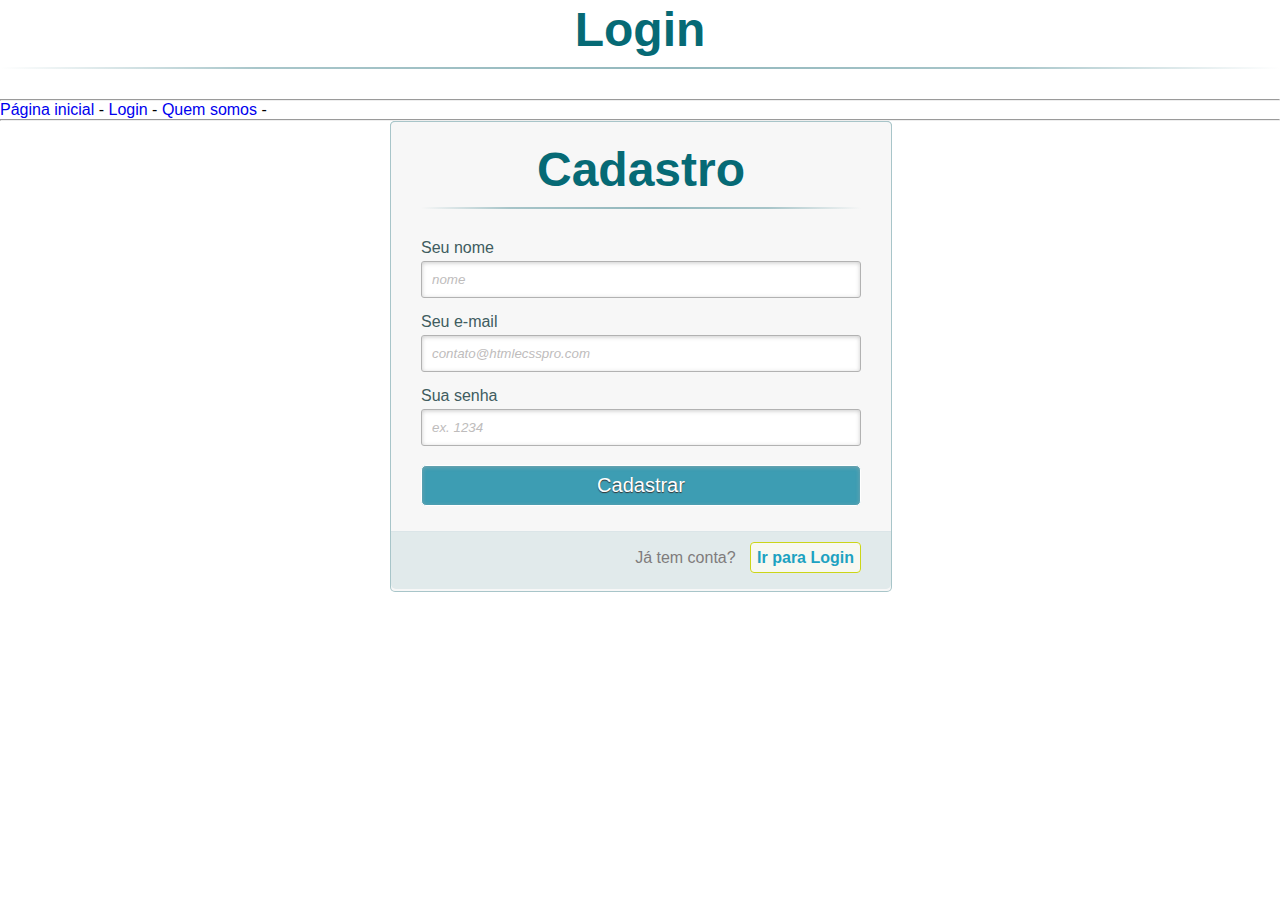
==== login.html @ 058809ce "Add files via upload" ====
<!DOCTYPE html>
<html lang="en">
<head>
    <meta charset="UTF-8">
    <meta http-equiv="X-UA-Compatible" content="IE=edge">
    <meta name="viewport" content="width=device-width, initial-scale=1.0">
    <title>Login</title>
    <link rel="stylesheet" href="login.css">
</head>
<body>
    <h1>Login</h1>
    <hr>
    <a href="index.html">Página inicial</a>
    -
    <a href="login.html">Login</a>
    -
    <a href="quem.html">Quem somos</a>
    -
    <hr>
    <div class="container" >
        <a class="links" id="paracadastro"></a>
        <a class="links" id="paralogin"></a>
         
        <div class="content">      
          <!--FORMULÁRIO DE LOGIN-->
          <div id="login">
            <form method="post" action=""> 
              <h1>Login</h1> 
              <p> 
                <label for="nome_login">Seu nome</label>
                <input id="nome_login" name="nome_login" required="required" type="text" placeholder="ex. contato@htmlecsspro.com"/>
              </p>
               
              <p> 
                <label for="email_login">Seu e-mail</label>
                <input id="email_login" name="email_login" required="required" type="password" placeholder="ex. senha" /> 
              </p>
               
              <p> 
                <input type="checkbox" name="manterlogado" id="manterlogado" value="" /> 
                <label for="manterlogado">Manter-me logado</label>
              </p>
               
              <p> 
                <input type="submit" value="Logar" /> 
              </p>
               
              <p class="link">
                Ainda não tem conta?
                <a href="#paracadastro">Cadastre-se</a>
              </p>
            </form>
          </div>
     
          <!--FORMULÁRIO DE CADASTRO-->
          <div id="cadastro">
            <form method="post" action=""> 
              <h1>Cadastro</h1> 
               
              <p> 
                <label for="nome_cad">Seu nome</label>
                <input id="nome_cad" name="nome_cad" required="required" type="text" placeholder="nome" />
              </p>
               
              <p> 
                <label for="email_cad">Seu e-mail</label>
                <input id="email_cad" name="email_cad" required="required" type="email" placeholder="contato@htmlecsspro.com"/> 
              </p>
               
              <p> 
                <label for="senha_cad">Sua senha</label>
                <input id="senha_cad" name="senha_cad" required="required" type="password" placeholder="ex. 1234"/>
              </p>
               
              <p> 
                <input type="submit" value="Cadastrar"/> 
              </p>
               
              <p class="link">  
                Já tem conta?
                <a href="#paralogin"> Ir para Login </a>
              </p>
            </form>
          </div>
        </div>
      </div>  
</body>
</html>
---- login.css ----
/* CSS reset */
*, *:before, *:after { 
    margin:0;
    padding:0;
    font-family: Arial,sans-serif;
  }
   
  /* remove a linha dos links */
  a{
    text-decoration: none;
  }
   
  /* esconde as ancoras da tela */
  a.links{
    display: none;
  }

  .content{
    width: 500px;
    min-height: 560px;    
    margin: 0px auto;
    position: relative;   
  }

  h1{
    font-size: 48px;
    color: #066a75;
    padding: 2px 0 10px 0;
    font-family: Arial,sans-serif;
    font-weight: bold;
    text-align: center;
    padding-bottom: 30px;
  }

  h1:after{
    content: ' ';
    display: block;
    width: 100%;
    height: 2px;
    margin-top: 10px;
    background: -webkit-linear-gradient(left, rgba(147,184,189,0) 0%,rgba(147,184,189,0.8) 20%,rgba(147,184,189,1) 53%,rgba(147,184,189,0.8) 79%,rgba(147,184,189,0) 100%); 
    background: linear-gradient(left, rgba(147,184,189,0) 0%,rgba(147,184,189,0.8) 20%,rgba(147,184,189,1) 53%,rgba(147,184,189,0.8) 79%,rgba(147,184,189,0) 100%); 
  }

  p{
    margin-bottom:15px;
  }
   
  .content p:first-child{
    margin: 0px;
  }
   
  label{
    color: #405c60;
    position: relative;
  }

  /* placeholder */
::-webkit-input-placeholder  {
    color: #bebcbc; 
    font-style: italic;
  }
   
  input:-moz-placeholder,
  textarea:-moz-placeholder{
    color: #bebcbc;
    font-style: italic;
  }

  input {
    outline: none;
  }
   
  /*estilo dos input,  menos o checkbox */
  input:not([type="checkbox"]){
    width: 95%;
    margin-top: 4px;
    padding: 10px;    
    border: 1px solid #b2b2b2;
   
    -webkit-border-radius: 3px;
    border-radius: 3px;
   
    -webkit-box-shadow: 0px 1px 4px 0px rgba(168, 168, 168, 0.6) inset;
    box-shadow: 0px 1px 4px 0px rgba(168, 168, 168, 0.6) inset;
   
    -webkit-transition: all 0.2s linear;
    transition: all 0.2s linear;
  }
   
  /*estilo do botão submit */
  input[type="submit"]{
    width: 100%!important;
    cursor: pointer;  
    background: rgb(61, 157, 179);
    padding: 8px 5px;
    color: #fff;
    font-size: 20px;  
    border: 1px solid #fff;   
    margin-bottom: 10px;  
    text-shadow: 0 1px 1px #333;
   
    -webkit-border-radius: 5px;
    border-radius: 5px;
   
    transition: all 0.2s linear;
  }
   
  /*estilo do botão submit no hover */
  input[type="submit"]:hover{
    background: #4ab3c6;
  }

  .link{
    position: absolute;
    background: #e1eaeb;
    color: #7f7c7c;
    left: 0px;
    height: 20px;
    width: 440px;
    padding: 17px 30px 20px 30px;
    font-size: 16px;
    text-align: right;
    border-top: 1px solid #dbe5e8;
   
    -webkit-border-radius: 0 0  5px 5px;
    border-radius: 0 0  5px 5px;
  }
   
  .link a {
    font-weight: bold;
    background: #f7f8f1;
    padding: 6px;
    color: rgb(29, 162, 193);
    margin-left: 10px;
    border: 1px solid #cbd518;
   
    -webkit-border-radius: 4px;
    border-radius: 4px;  
   
    -webkit-transition: all 0.4s linear;
    transition: all 0.4s  linear;
  }
   
  .link a:hover {
    color: #39bfd7;
    background: #f7f7f7;
    border: 1px solid #4ab3c6;
  }

  #cadastro, 
#login{
  position: absolute;
  top: 0px;
  width: 88%;   
  padding: 18px 6% 60px 6%;
  margin: 0 0 35px 0;
  background: #f7f7f7;
  border: 1px solid rgba(147, 184, 189,0.8);
   
    border-radius: 5px;
   
  -webkit-animation-duration: 0.5s;
  -webkit-animation-timing-function: ease;
  -webkit-animation-fill-mode: both;
 
  animation-duration: 0.5s;
  animation-timing-function: ease;
  animation-fill-mode: both;
}

/* Efeito ao clicar no botão ( Ir para Login ) */
#paracadastro:target ~ .content #cadastro,
#paralogin:target ~ .content #login{
  z-index: 2;
  -webkit-animation-name: fadeInLeft;
  animation-name: fadeInLeft;
 
  -webkit-animation-delay: .1s;
  animation-delay: .1s;
}
 
/* Efeito ao clicar no botão ( Cadastre-se ) */
#registro:target ~ .content #login,
#paralogin:target ~ .content #cadastro{
  -webkit-animation-name: fadeOutLeft;
  animation-name: fadeOutLeft;
}

/*fadeInLeft*/
@-webkit-keyframes fadeInLeft {
    0% {
      opacity: 0;
      -webkit-transform: translateX(-20px);
    }
    100% {
      opacity: 1;
      -webkit-transform: translateX(0);
    }
  }
   
  @keyframes fadeInLeft {
    0% {
      opacity: 0;
      transform: translateX(-20px);
    }
    100% {
      opacity: 1;
      transform: translateX(0);
    }
  }
   
  /*fadeOutLeft*/
  @-webkit-keyframes fadeOutLeft {
    0% {
      opacity: 1;
      -webkit-transform: translateX(0);
    }
    100% {
      opacity: 0;
      -webkit-transform: translateX(-20px);
    }
  }
   
  @keyframes fadeOutLeft {
    0% {
      opacity: 1;
      transform: translateX(0);
    }
    100% {
      opacity: 0;
      transform: translateX(-20px);
    }
  }
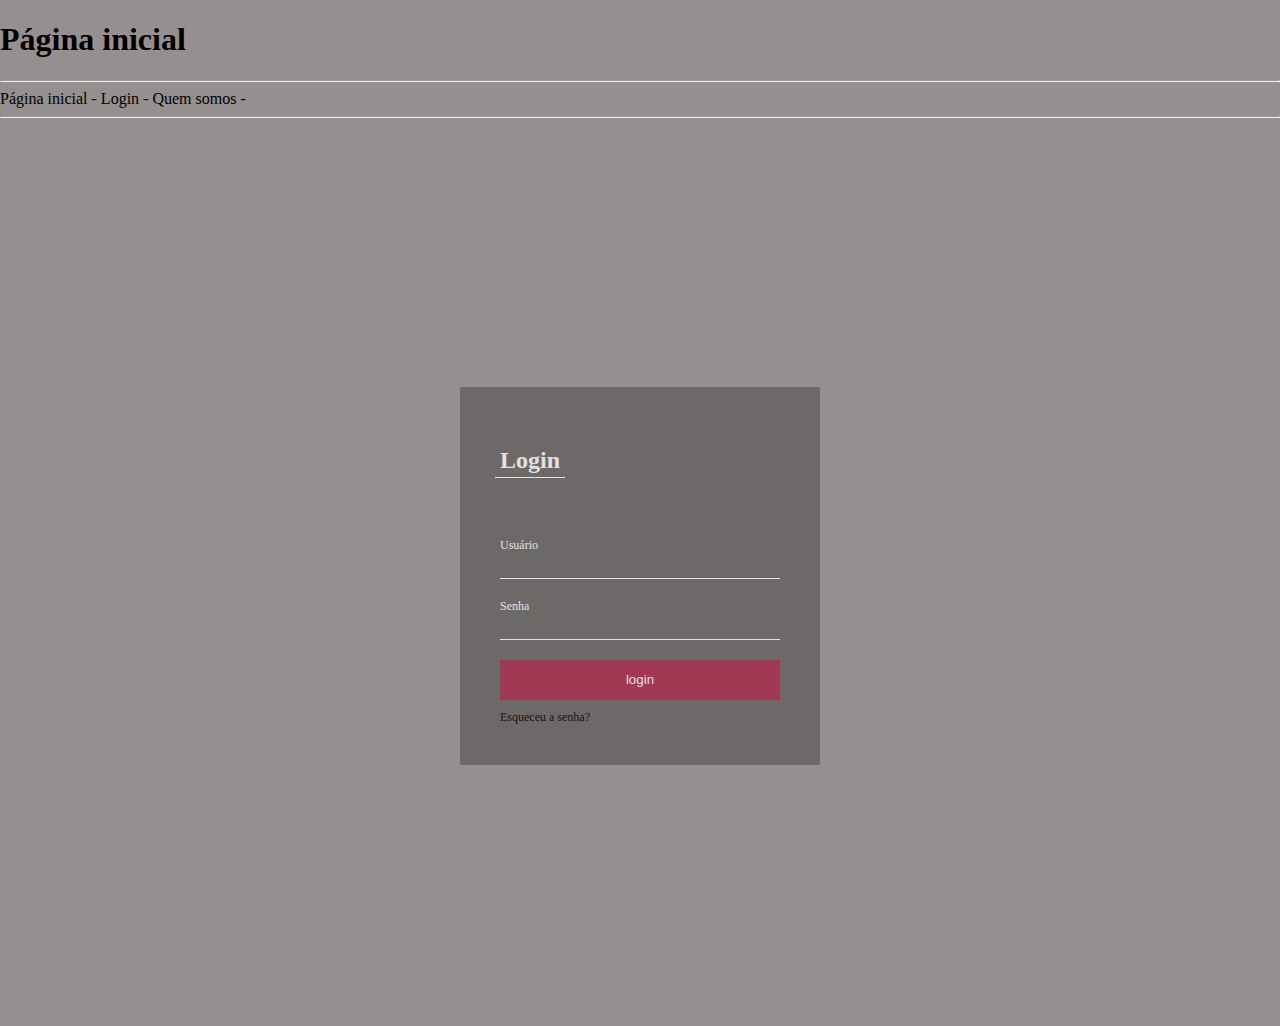
==== commit b7850393: "Add files via upload" ====
--- a/login.html
+++ b/login.html
@@ -1,88 +1,68 @@
 <!DOCTYPE html>
 <html lang="en">
+
 <head>
-    <meta charset="UTF-8">
-    <meta http-equiv="X-UA-Compatible" content="IE=edge">
-    <meta name="viewport" content="width=device-width, initial-scale=1.0">
-    <title>Login</title>
-    <link rel="stylesheet" href="login.css">
+  <meta charset="UTF-8">
+  <meta http-equiv="X-UA-Compatible" content="IE=edge">
+  <meta name="viewport" content="width=device-width, initial-scale=1.0">
+  <title>Document</title>
+  <link rel="stylesheet" href="login.css">
 </head>
+
 <body>
-    <h1>Login</h1>
-    <hr>
-    <a href="index.html">Página inicial</a>
-    -
-    <a href="login.html">Login</a>
-    -
-    <a href="quem.html">Quem somos</a>
-    -
-    <hr>
-    <div class="container" >
-        <a class="links" id="paracadastro"></a>
-        <a class="links" id="paralogin"></a>
-         
-        <div class="content">      
-          <!--FORMULÁRIO DE LOGIN-->
-          <div id="login">
-            <form method="post" action=""> 
-              <h1>Login</h1> 
-              <p> 
-                <label for="nome_login">Seu nome</label>
-                <input id="nome_login" name="nome_login" required="required" type="text" placeholder="ex. contato@htmlecsspro.com"/>
-              </p>
-               
-              <p> 
-                <label for="email_login">Seu e-mail</label>
-                <input id="email_login" name="email_login" required="required" type="password" placeholder="ex. senha" /> 
-              </p>
-               
-              <p> 
-                <input type="checkbox" name="manterlogado" id="manterlogado" value="" /> 
-                <label for="manterlogado">Manter-me logado</label>
-              </p>
-               
-              <p> 
-                <input type="submit" value="Logar" /> 
-              </p>
-               
-              <p class="link">
-                Ainda não tem conta?
-                <a href="#paracadastro">Cadastre-se</a>
-              </p>
-            </form>
-          </div>
-     
-          <!--FORMULÁRIO DE CADASTRO-->
-          <div id="cadastro">
-            <form method="post" action=""> 
-              <h1>Cadastro</h1> 
-               
-              <p> 
-                <label for="nome_cad">Seu nome</label>
-                <input id="nome_cad" name="nome_cad" required="required" type="text" placeholder="nome" />
-              </p>
-               
-              <p> 
-                <label for="email_cad">Seu e-mail</label>
-                <input id="email_cad" name="email_cad" required="required" type="email" placeholder="contato@htmlecsspro.com"/> 
-              </p>
-               
-              <p> 
-                <label for="senha_cad">Sua senha</label>
-                <input id="senha_cad" name="senha_cad" required="required" type="password" placeholder="ex. 1234"/>
-              </p>
-               
-              <p> 
-                <input type="submit" value="Cadastrar"/> 
-              </p>
-               
-              <p class="link">  
-                Já tem conta?
-                <a href="#paralogin"> Ir para Login </a>
-              </p>
-            </form>
-          </div>
+
+  <h1>Página inicial</h1>
+  <hr>
+  <a href="index.html">Página inicial</a>
+  -
+  <a href="login.html">Login</a>
+  -
+  <a href="quem.html">Quem somos</a>
+  -
+  <hr>
+  
+  <div id="login">
+
+    <form class="card">
+
+      <div class="card-header">
+
+        <h2>Login</h2>
+
+      </div>
+
+      <div class="card-content">
+
+        <div class="card-content-area">
+
+          <label for="usuario">Usuário</label>
+
+          <input type="text" id="usuario" autocomplete="off">
+
         </div>
-      </div>  
+
+        <div class="card-content-area">
+
+          <label for="password">Senha</label>
+
+          <input type="password" id="password" autocomplete="off">
+
+        </div>
+
+      </div>
+
+      <div class="card-footer">
+
+        <input type="submit" value="login" class="submit">
+
+        <a href="#" class="recuperar_senha">Esqueceu a senha?</a>
+
+      </div>
+
+    </form>
+
+  </div>
+
 </body>
+
 </html>--- a/login.css
+++ b/login.css
@@ -1,236 +1,152 @@
-/* CSS reset */
-*, *:before, *:after { 
-    margin:0;
-    padding:0;
-    font-family: Arial,sans-serif;
-  }
-   
-  /* remove a linha dos links */
-  a{
-    text-decoration: none;
-  }
-   
-  /* esconde as ancoras da tela */
-  a.links{
-    display: none;
-  }
+body {
 
-  .content{
-    width: 500px;
-    min-height: 560px;    
-    margin: 0px auto;
-    position: relative;   
-  }
+    padding: 0;
 
-  h1{
-    font-size: 48px;
-    color: #066a75;
-    padding: 2px 0 10px 0;
-    font-family: Arial,sans-serif;
-    font-weight: bold;
-    text-align: center;
-    padding-bottom: 30px;
-  }
+    margin: 0;
 
-  h1:after{
-    content: ' ';
-    display: block;
-    width: 100%;
-    height: 2px;
-    margin-top: 10px;
-    background: -webkit-linear-gradient(left, rgba(147,184,189,0) 0%,rgba(147,184,189,0.8) 20%,rgba(147,184,189,1) 53%,rgba(147,184,189,0.8) 79%,rgba(147,184,189,0) 100%); 
-    background: linear-gradient(left, rgba(147,184,189,0) 0%,rgba(147,184,189,0.8) 20%,rgba(147,184,189,1) 53%,rgba(147,184,189,0.8) 79%,rgba(147,184,189,0) 100%); 
-  }
+    background-color: #454d6b;
 
-  p{
-    margin-bottom:15px;
-  }
-   
-  .content p:first-child{
-    margin: 0px;
-  }
-   
-  label{
-    color: #405c60;
-    position: relative;
-  }
-
-  /* placeholder */
-::-webkit-input-placeholder  {
-    color: #bebcbc; 
-    font-style: italic;
-  }
-   
-  input:-moz-placeholder,
-  textarea:-moz-placeholder{
-    color: #bebcbc;
-    font-style: italic;
-  }
-
-  input {
-    outline: none;
-  }
-   
-  /*estilo dos input,  menos o checkbox */
-  input:not([type="checkbox"]){
-    width: 95%;
-    margin-top: 4px;
-    padding: 10px;    
-    border: 1px solid #b2b2b2;
-   
-    -webkit-border-radius: 3px;
-    border-radius: 3px;
-   
-    -webkit-box-shadow: 0px 1px 4px 0px rgba(168, 168, 168, 0.6) inset;
-    box-shadow: 0px 1px 4px 0px rgba(168, 168, 168, 0.6) inset;
-   
-    -webkit-transition: all 0.2s linear;
-    transition: all 0.2s linear;
-  }
-   
-  /*estilo do botão submit */
-  input[type="submit"]{
-    width: 100%!important;
-    cursor: pointer;  
-    background: rgb(61, 157, 179);
-    padding: 8px 5px;
-    color: #fff;
-    font-size: 20px;  
-    border: 1px solid #fff;   
-    margin-bottom: 10px;  
-    text-shadow: 0 1px 1px #333;
-   
-    -webkit-border-radius: 5px;
-    border-radius: 5px;
-   
-    transition: all 0.2s linear;
-  }
-   
-  /*estilo do botão submit no hover */
-  input[type="submit"]:hover{
-    background: #4ab3c6;
-  }
-
-  .link{
-    position: absolute;
-    background: #e1eaeb;
-    color: #7f7c7c;
-    left: 0px;
-    height: 20px;
-    width: 440px;
-    padding: 17px 30px 20px 30px;
-    font-size: 16px;
-    text-align: right;
-    border-top: 1px solid #dbe5e8;
-   
-    -webkit-border-radius: 0 0  5px 5px;
-    border-radius: 0 0  5px 5px;
-  }
-   
-  .link a {
-    font-weight: bold;
-    background: #f7f8f1;
-    padding: 6px;
-    color: rgb(29, 162, 193);
-    margin-left: 10px;
-    border: 1px solid #cbd518;
-   
-    -webkit-border-radius: 4px;
-    border-radius: 4px;  
-   
-    -webkit-transition: all 0.4s linear;
-    transition: all 0.4s  linear;
-  }
-   
-  .link a:hover {
-    color: #39bfd7;
-    background: #f7f7f7;
-    border: 1px solid #4ab3c6;
-  }
-
-  #cadastro, 
-#login{
-  position: absolute;
-  top: 0px;
-  width: 88%;   
-  padding: 18px 6% 60px 6%;
-  margin: 0 0 35px 0;
-  background: #f7f7f7;
-  border: 1px solid rgba(147, 184, 189,0.8);
-   
-    border-radius: 5px;
-   
-  -webkit-animation-duration: 0.5s;
-  -webkit-animation-timing-function: ease;
-  -webkit-animation-fill-mode: both;
- 
-  animation-duration: 0.5s;
-  animation-timing-function: ease;
-  animation-fill-mode: both;
 }
 
-/* Efeito ao clicar no botão ( Ir para Login ) */
-#paracadastro:target ~ .content #cadastro,
-#paralogin:target ~ .content #login{
-  z-index: 2;
-  -webkit-animation-name: fadeInLeft;
-  animation-name: fadeInLeft;
- 
-  -webkit-animation-delay: .1s;
-  animation-delay: .1s;
-}
- 
-/* Efeito ao clicar no botão ( Cadastre-se ) */
-#registro:target ~ .content #login,
-#paralogin:target ~ .content #cadastro{
-  -webkit-animation-name: fadeOutLeft;
-  animation-name: fadeOutLeft;
+#login {
+
+    display: flex;
+
+    align-items: center;
+
+    justify-content: center;
+
+    height: 100vh;
+
+    font-family: Cambria, Cochin, Georgia, Times, 'Times New Roman', serif;
+
 }
 
-/*fadeInLeft*/
-@-webkit-keyframes fadeInLeft {
-    0% {
-      opacity: 0;
-      -webkit-transform: translateX(-20px);
-    }
-    100% {
-      opacity: 1;
-      -webkit-transform: translateX(0);
-    }
-  }
-   
-  @keyframes fadeInLeft {
-    0% {
-      opacity: 0;
-      transform: translateX(-20px);
-    }
-    100% {
-      opacity: 1;
-      transform: translateX(0);
-    }
-  }
-   
-  /*fadeOutLeft*/
-  @-webkit-keyframes fadeOutLeft {
-    0% {
-      opacity: 1;
-      -webkit-transform: translateX(0);
-    }
-    100% {
-      opacity: 0;
-      -webkit-transform: translateX(-20px);
-    }
-  }
-   
-  @keyframes fadeOutLeft {
-    0% {
-      opacity: 1;
-      transform: translateX(0);
-    }
-    100% {
-      opacity: 0;
-      transform: translateX(-20px);
-    }
-  }
+.card {
 
+    background-color: rgba(19, 19, 19, 0.3);
 
+    padding: 40px;
+
+    border-radius: 2px;
+
+    width:280px;
+
+}
+
+.card-header {
+
+    padding-bottom: 50px;
+
+    opacity: 0.8;
+
+    color: #fff;
+
+}
+
+.card-header::after {
+
+    content: "";
+
+    width: 70px;
+
+    height: 1px;
+
+    background-color: #fff;
+
+    display: block;
+
+    margin-top: -17px;
+
+    margin-left: -5px;
+
+}
+
+.card-content label {
+
+    color: #fff;
+
+    font-size: 12px;
+
+    opacity: 0.8;
+
+}
+
+.card-content-area {
+
+    display: flex;
+
+    flex-direction: column;
+
+    padding:10px 0;
+
+}
+
+.card-content-area input {
+
+    margin-top: 10px;
+
+    padding:0 5px;
+
+    background-color: transparent;
+
+    border:none;
+
+    border-bottom: 1px solid #e1e1e1;
+
+    outline: none;
+
+    color: #fff;
+
+}
+
+.card-footer {
+
+    display: flex;
+
+    flex-direction: column;
+
+}
+
+.card-footer .submit{
+
+    width: 100%;
+
+    height: 40px;
+
+    background-color: #a13854;
+
+    border:none;
+
+    color:#e1e1e1;
+
+    margin: 10px 0;
+
+}
+
+.card-footer a {
+
+    text-align: center;
+
+    font-size: 12px;
+
+    opacity: 0.8;
+
+    color: #fff;
+
+    text-decoration: none;
+
+}
+
+body {
+    background-color: rgb(150, 143, 143);
+ }
+
+ a:link {
+    color: black;
+    size: 10px;
+    text-align: center;
+    align-items: center;
+    text-decoration: dotted;
+    display: inline-flex ;
+}